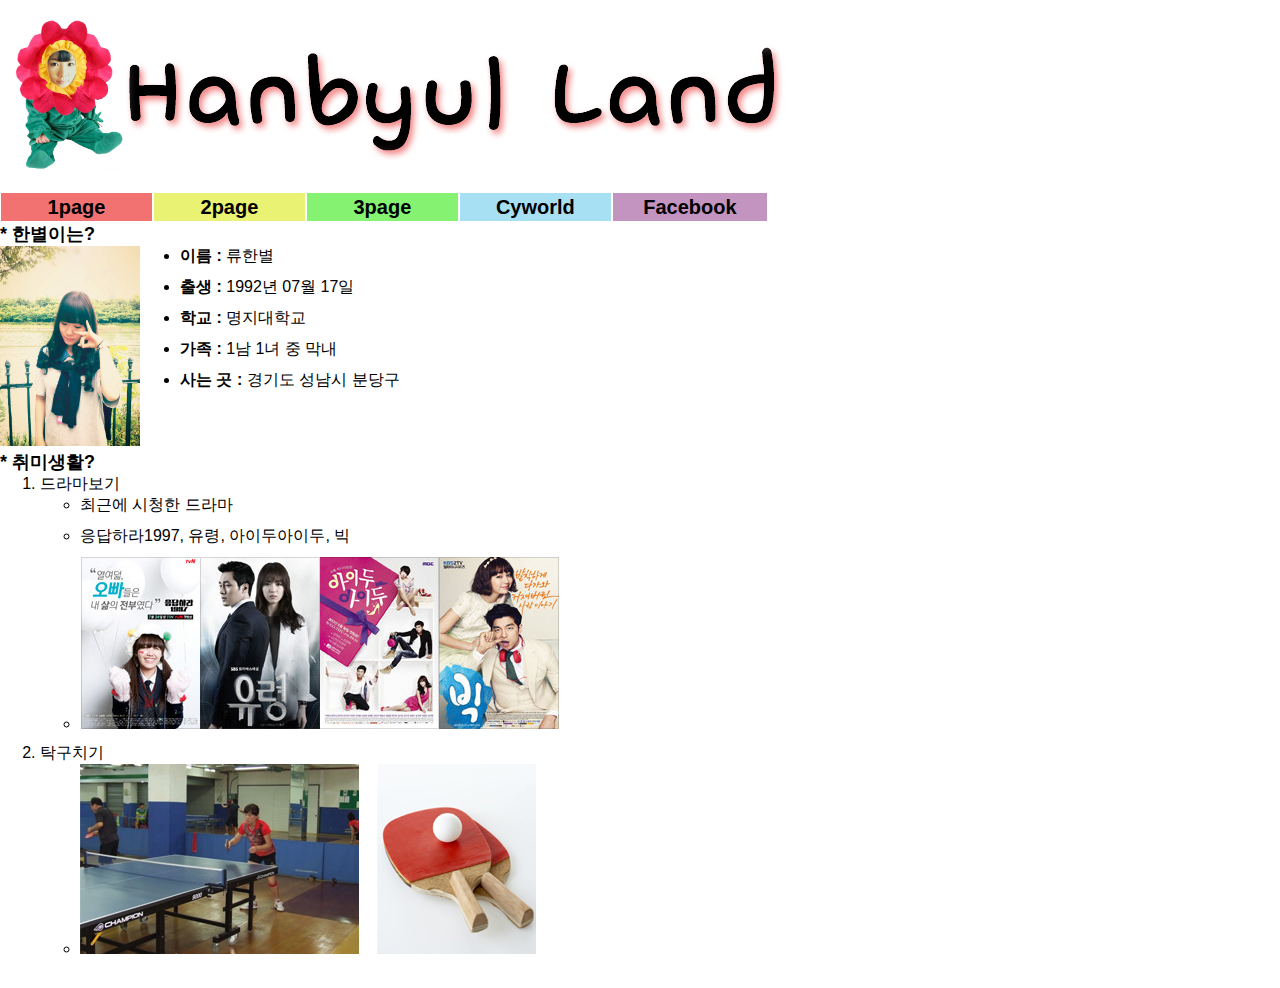
==== index.html @ f1acacc6 "add css to hw1" ====
<!DOCTYPE html>
<html>
	<head>
		<meta charset="utf-8">
		<title>별나라*'-'*</title>
		<link href="./style.css" type ="text/css" rel="stylesheet" />
	</head>
	<body>
		<div id="header">
			<div id="header_left">
				<img src="./images/me.jpg" width="130" height="150" alt="hanbyul">
			</div>
			<div id="header_logo">
				<img src="./images/top.jpg" alt="logo">
			</div>	
		</div>
		<div id="content">
			<br/>
			<table>
				<tr>
					<td>
					<a href="./index.html"><h1 style="background-color:#F27272;">1page</h1></a></td>
					<td>
					<a href="./index2.html"><h1 style="background-color:#E9F272;">2page</h1></a></td>
					<td>
					<a href="./index3.html"><h1 style="background-color:#85F272;">3page</h1></a></td>
					<td>
					<a href="http://www.cyworld.com/Ryu_HB" target="_blank"><h1 style="background-color:#A8E0F3;">Cyworld</h1></a></td>
					<td>
					<a href="http://www.facebook.com/Hanbyul.Ryu" target="_blank"><h1 style="background-color:#C294BF;"> Facebook</h1></a></td>
				</tr>
			</table>
			<h2><b>* 한별이는?</b></h2>
			<div id="content_list1">
				<div id="content_image">
					<img src="./images/hb.png" width="140" height="200" alt="hb">
				</div>
				<div id="content_main">
					<ul>
						<li> <b>이름 :</b> 류한별</li>
						<li> <b>출생 :</b> 1992년 07월 17일</li>
						<li> <b>학교 :</b> 
						<a href="http://www.mju.ac.kr">명지대학교</a></li>
						<li> <b>가족 :</b> 1남 1녀 중 막내</li>
						<li> <b>사는 곳 :</b> 경기도 성남시 분당구</li>
					</ul>
				</div>
			</div>
			<div id="content_list2">
				<h2><b>* 취미생활?</b></h2>
					<ol> 
						<li><h3>드라마보기</h3>
						<ul> 
							<li>최근에 시청한 드라마</li>
							<li>응답하라1997, 유령, 아이두아이두, 빅</li>
							<li> <img src="./images/drama.jpg" alt="drama"></li>
						</ul>
						</li>
						<li><h3>탁구치기</h3>
						<ul>
							<li><img src="./images/tabletennis.jpg" alt="tennis"></li>
						</ul>
						</li>
					</ol>
			</div>
		</div>
	</body>
</html>
---- style.css ----
/* Reset CSS: from YUI2: Reset CSS */
html{color:#000;
	background:#FFF; 
	padding:20px 0;
	font: 16px "맑은 고딕", "Malgun Gothic", "굴림", "Gulim", Verdana, Arial, Tahoma;
}
body,div,dl,dt,dd,ul,ol,li,h1,h2,h3,h4,h5,h6,pre,code,form,fieldset,legend,input,button,textarea,p,blockquote,th,td{margin:0;padding:10;}
table{border-collapse:collapse;border-spacing:0;}
fieldset,img{border:0;}
address,caption,cite,code,dfn,em,strong,th,var,optgroup{font-style:inherit;font-weight:inherit;}
del,ins{text-decoration:none;}
caption,th{text-align:left;}
h1,h2,h3,h4,h5,h6{font-size:100%;font-weight:normal;}
q:before,q:after{content:'';}
abbr,acronym{border:0;font-variant:normal;}
sup{vertical-align:baseline;}
sub{vertical-align:baseline;}
legend{color:#000;}
input,button,textarea,select,optgroup,option{font-family:inherit;font-size:inherit;font-style:inherit;font-weight:inherit;}
input,button,textarea,select{font-size:100%;}

/* Basic */
h1{font-size:20px;font-weight:bold;line-height:28px;}
h2 {font-size:18px;line-height:24px;font-weight:bold;}
table {width:60%;}
tr{text-align:center;}
th{text-align:center;font-weight:bold;}
td{text-align:center;width:12%;}
li{margin-bottom:10px;}
a{text-decoration:none;color:black;}

/* header */
#header {width:60%; height:135px;clear:both;}
#header_left{width:16%; float:left;}
#header_logo{width:45%;float:left;}

/* content */
#content {width:100%;clear:both;}
#content_list1{clear:both;}
#content_list2{clear:both;}
#content_image{float:left;}
#content_main{float:left;}
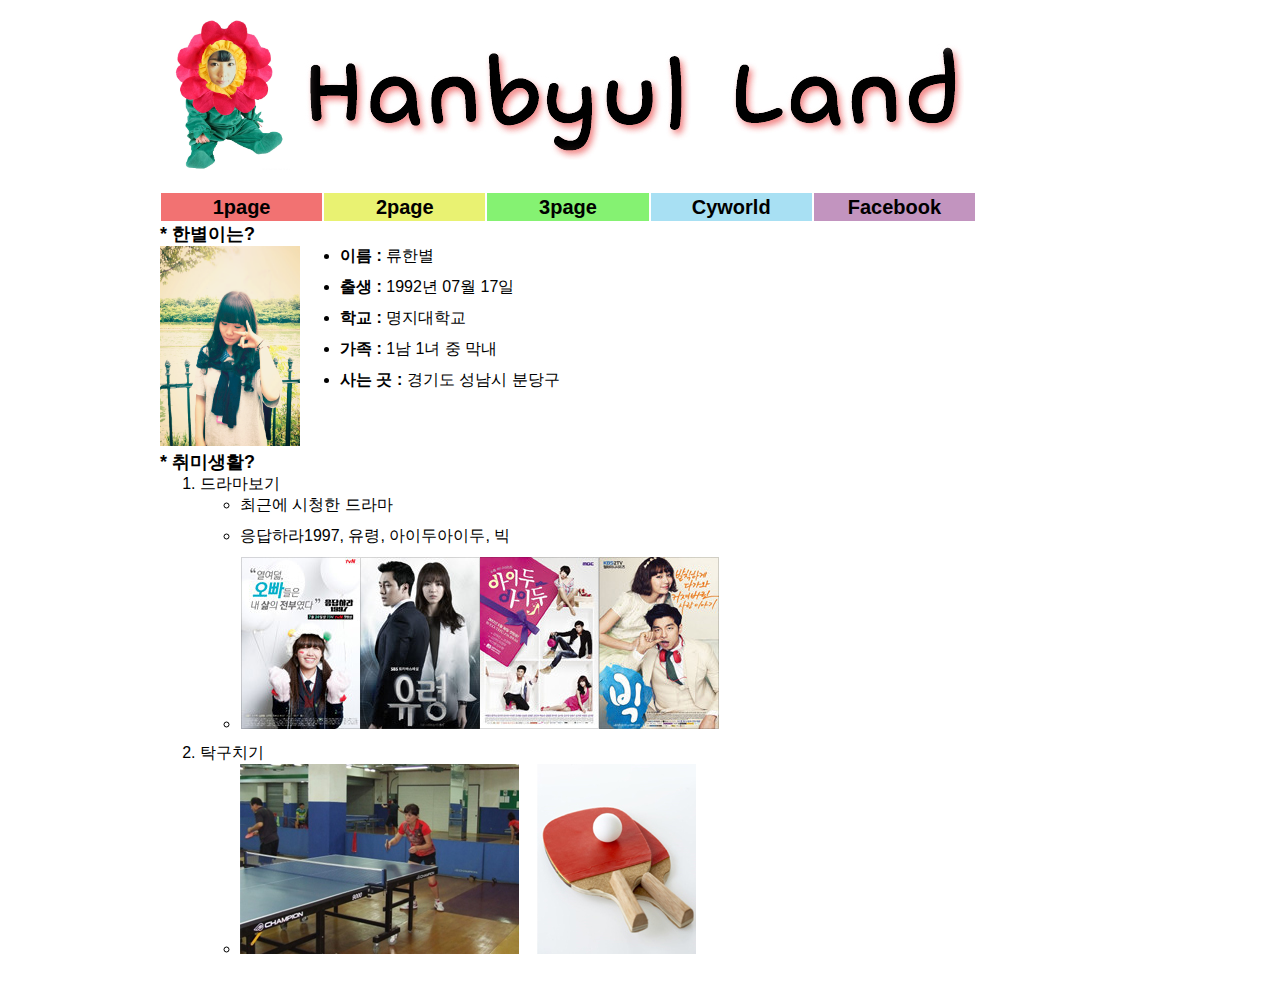
==== commit 1d6d58be: "css modify" ====
--- a/index.html
+++ b/index.html
@@ -1,4 +1,4 @@
-<!DOCTYPE html>
+﻿<!DOCTYPE html>
 <html>
 	<head>
 		<meta charset="utf-8">
@@ -6,6 +6,7 @@
 		<link href="./style.css" type ="text/css" rel="stylesheet" />
 	</head>
 	<body>
+	<div id="wrap">
 		<div id="header">
 			<div id="header_left">
 				<img src="./images/me.jpg" width="130" height="150" alt="hanbyul">
@@ -64,5 +65,6 @@
 					</ol>
 			</div>
 		</div>
+	</div>
 	</body>
 </html>--- a/style.css
+++ b/style.css
@@ -19,20 +19,23 @@
 input,button,textarea,select,optgroup,option{font-family:inherit;font-size:inherit;font-style:inherit;font-weight:inherit;}
 input,button,textarea,select{font-size:100%;}
 
+/* layout */
+#wrap {width:960px; margin:0 auto; background-color:#fff}
+
 /* Basic */
 h1{font-size:20px;font-weight:bold;line-height:28px;}
 h2 {font-size:18px;line-height:24px;font-weight:bold;}
-table {width:60%;}
+table {width:85%;}
 tr{text-align:center;}
 th{text-align:center;font-weight:bold;}
-td{text-align:center;width:12%;}
+td{text-align:center;width:17%;}
 li{margin-bottom:10px;}
 a{text-decoration:none;color:black;}
 
 /* header */
 #header {width:60%; height:135px;clear:both;}
-#header_left{width:16%; float:left;}
-#header_logo{width:45%;float:left;}
+#header_left{width:25%; float:left;}
+#header_logo{width:75%;float:left;}
 
 /* content */
 #content {width:100%;clear:both;}
